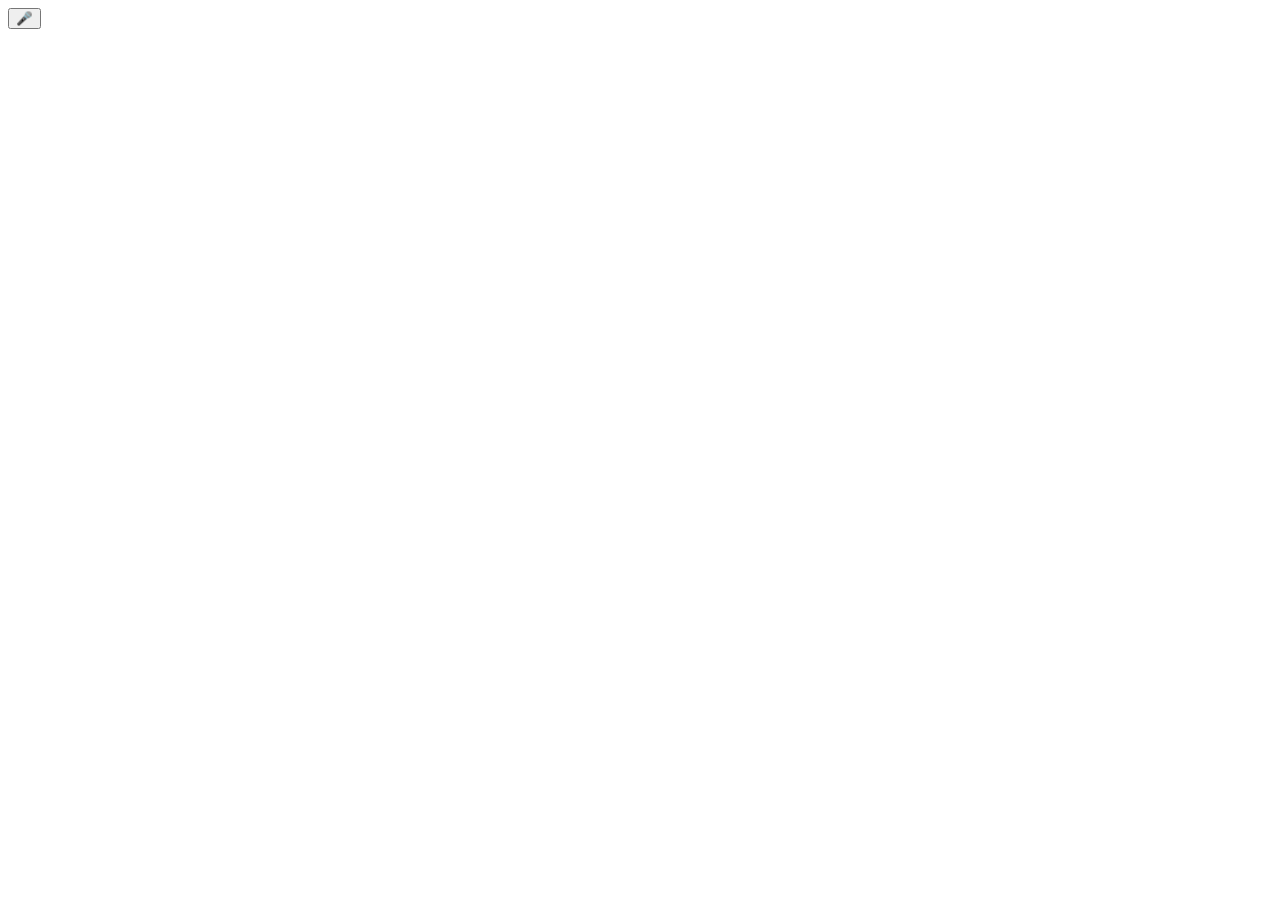
==== source.html @ b664c55f "Add files via upload" ====
<!DOCTYPE html>
<html lang="en">
<head>
    <meta charset="UTF-8">
    <meta name="viewport" content="width=device-width, initial-scale=1.0">
    <link rel="stylesheet" href="styles.css">
    <title>Speech-to-Text</title>
</head>
<body>
    <div class="container">
        <button id="startButton">🎤</button>
        <div id="transcription"></div>
    </div>
    <script src="script.js"></script>
</body>
</html>
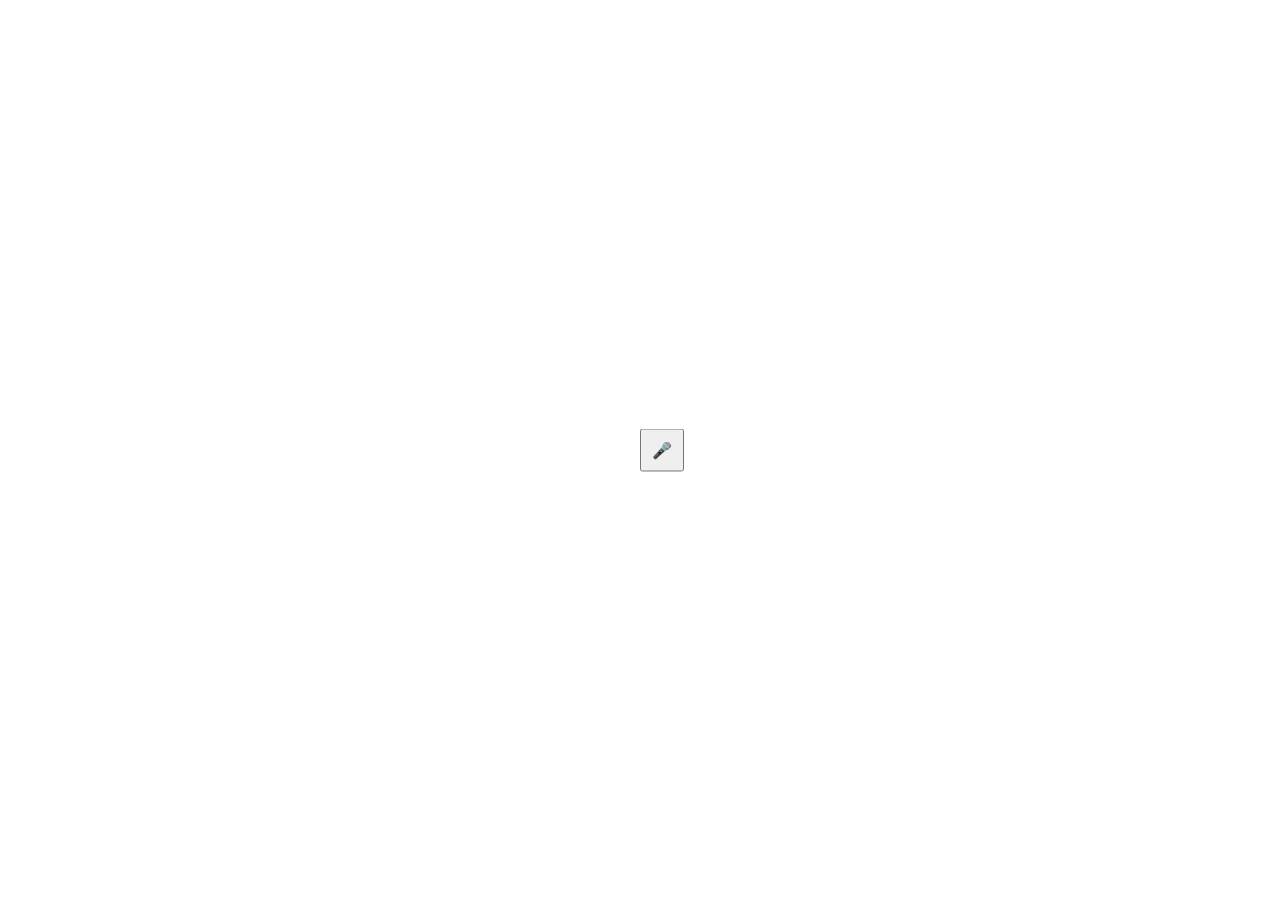
==== commit 1e2564af: "Update source.html" ====
--- a/source.html
+++ b/source.html
@@ -3,7 +3,37 @@
 <head>
     <meta charset="UTF-8">
     <meta name="viewport" content="width=device-width, initial-scale=1.0">
-    <link rel="stylesheet" href="styles.css">
+    <style>
+        body {
+    font-family: Arial, sans-serif;
+    display: flex;
+    flex-direction: column;
+    align-items: center;
+    justify-content: center;
+    height: 100vh;
+    margin: 0;
+}
+
+.container {
+    text-align: center;
+}
+
+button {
+    margin: 0;
+    position: absolute;
+    top: 50%;
+    -ms-transform: translateY(-50%);
+    transform: translateY(-50%);
+    padding: 10px;
+    font-size: 16px;
+    cursor: pointer;
+}
+
+#transcription {
+    margin-top: 20px;
+    font-size: 18px;
+}
+    </style>
     <title>Speech-to-Text</title>
 </head>
 <body>
@@ -11,6 +41,64 @@
         <button id="startButton">🎤</button>
         <div id="transcription"></div>
     </div>
-    <script src="script.js"></script>
+    <script>document.addEventListener('DOMContentLoaded', function () {
+    const startButton = document.getElementById('startButton');
+    const transcriptionDiv = document.getElementById('transcription');
+
+    let recognition = new webkitSpeechRecognition() || new SpeechRecognition();
+    recognition.lang = 'en-US';
+
+    recognition.onresult = function (event) {
+        const result = event.results[event.results.length - 1][0].transcript;
+        const normalizedResult = normalizeVoiceCommands(result);
+        const filteredResult = filterArithmetic(normalizedResult);
+        const evaluatedResult = evaluateExpression(filteredResult);
+        transcriptionDiv.innerHTML = `${normalizedResult} = ${evaluatedResult}`;
+    };
+
+    recognition.onerror = function (event) {
+        console.error('Speech recognition error: ', event.error);
+    };
+
+    startButton.addEventListener('click', function () {
+        if (recognition && recognition.recording) {
+            recognition.stop();
+            startButton.disabled = false;
+            startButton.style.backgroundColor = '';
+            startButton.textContent = '🎤';
+        } else {
+            recognition.start();
+            startButton.disabled = true;
+            startButton.textContent = '🎤...';
+        }
+    });
+
+    recognition.onend = function () {
+        startButton.disabled = false; 
+        startButton.textContent = '🎤 Start Recording';
+    };
+
+    function normalizeVoiceCommands(input) {
+        const normalizedText = input
+            .replace(/\b(lakh|lac|lacs)\b/gi, '00000')
+            .replace(/\b(thousand|k)\b/gi, '000')
+            .replace(/\b(million|mn)\b/gi, '000000');
+        return normalizedText;
+    }
+
+    function filterArithmetic(input) {
+        const filteredText = input.replace(/[^\d\+\-\*\/]/g, '');
+        return filteredText;
+    }
+
+    function evaluateExpression(expression) {
+        try {
+            return eval(expression);
+        } catch (error) {
+            console.error('Error evaluating expression:', error);
+            return 'Error';
+        }
+    }
+});</script>
 </body>
 </html>
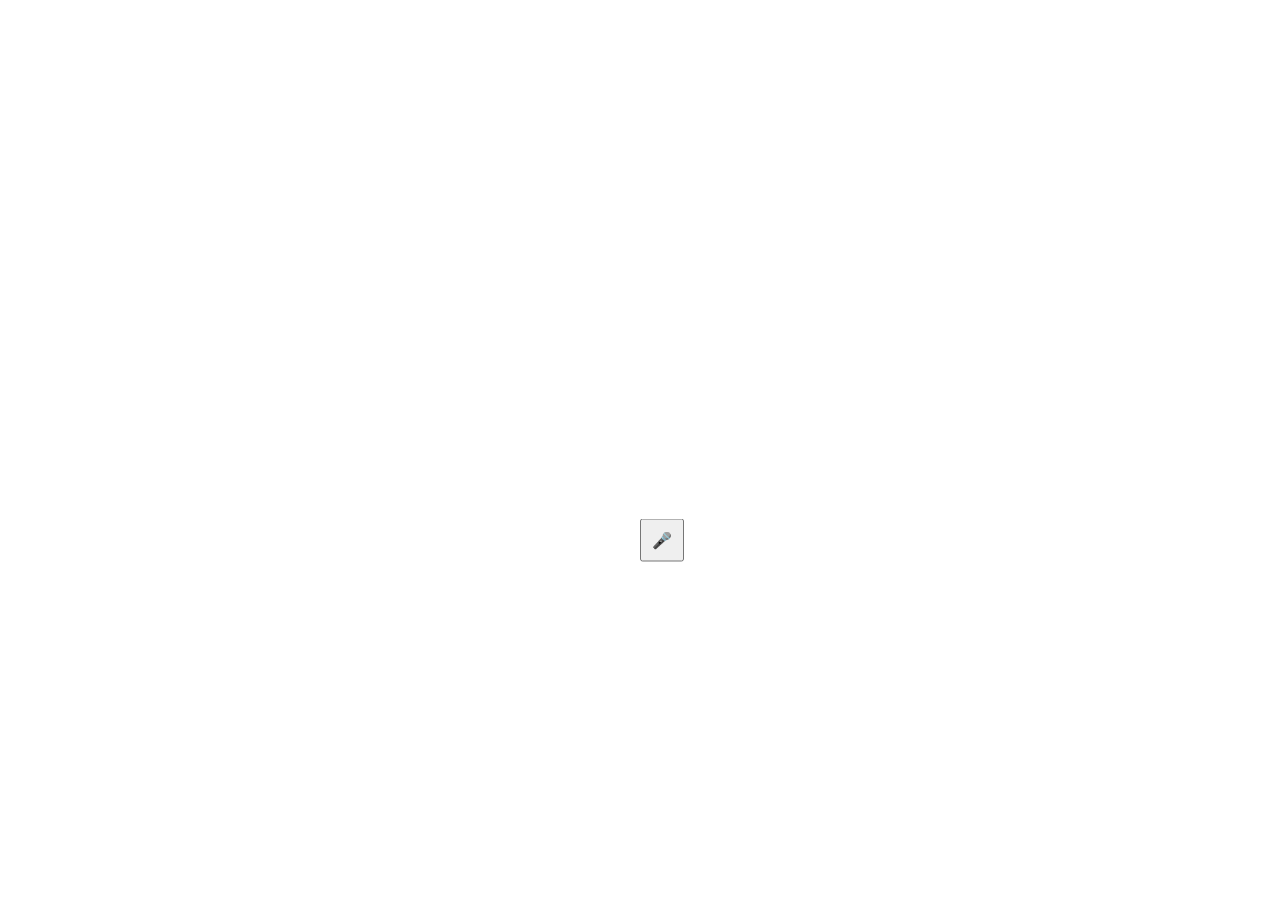
==== commit 7e2e51df: "Update source.html" ====
--- a/source.html
+++ b/source.html
@@ -21,7 +21,7 @@
 button {
     margin: 0;
     position: absolute;
-    top: 50%;
+    top: 60%;
     -ms-transform: translateY(-50%);
     transform: translateY(-50%);
     padding: 10px;
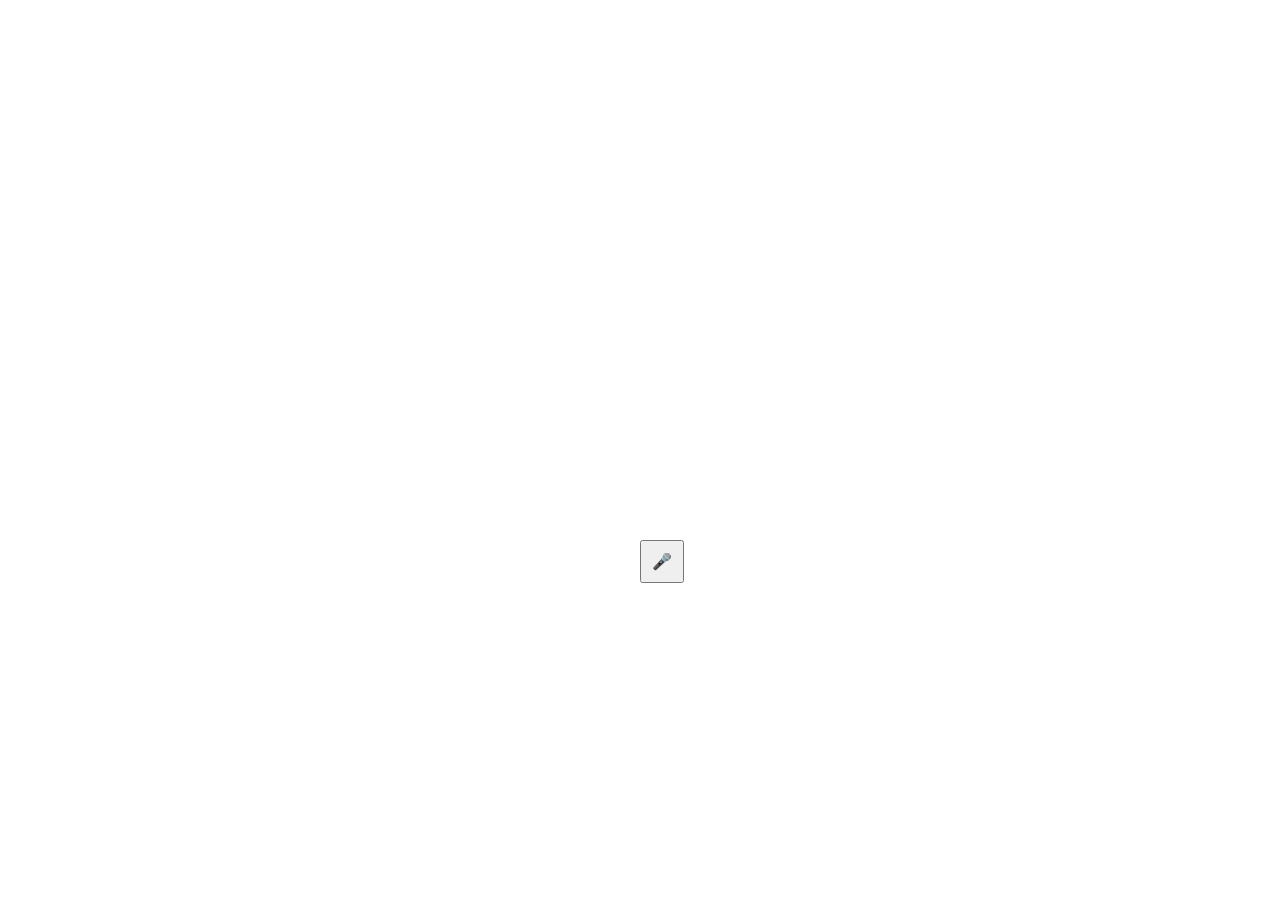
==== commit 6d1d5b43: "Update source.html" ====
--- a/source.html
+++ b/source.html
@@ -22,8 +22,6 @@
     margin: 0;
     position: absolute;
     top: 60%;
-    -ms-transform: translateY(-50%);
-    transform: translateY(-50%);
     padding: 10px;
     font-size: 16px;
     cursor: pointer;
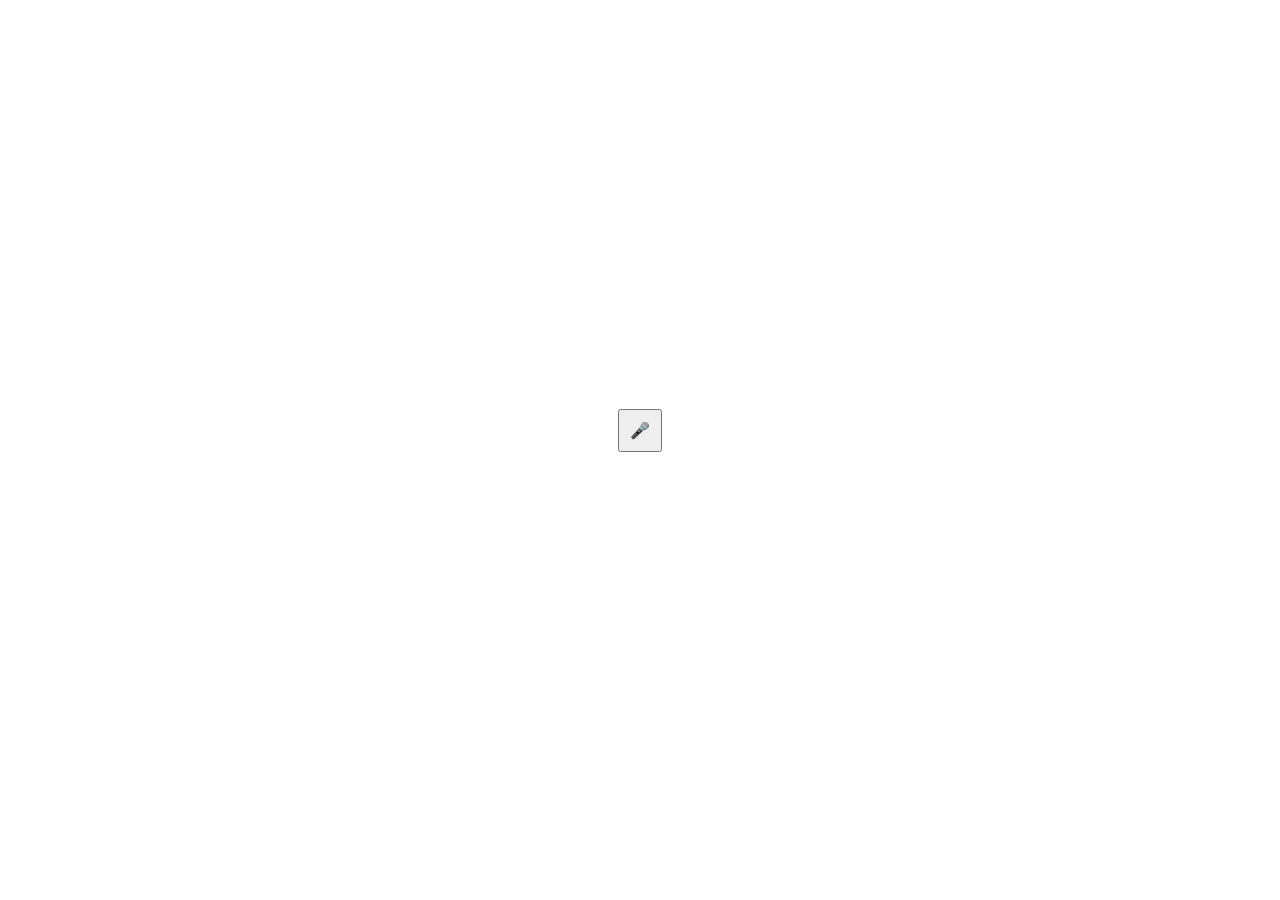
==== commit f40fbbfd: "Update source.html" ====
--- a/source.html
+++ b/source.html
@@ -5,32 +5,31 @@
     <meta name="viewport" content="width=device-width, initial-scale=1.0">
     <style>
         body {
-    font-family: Arial, sans-serif;
-    display: flex;
-    flex-direction: column;
-    align-items: center;
-    justify-content: center;
-    height: 100vh;
-    margin: 0;
-}
+            font-family: Arial, sans-serif;
+            display: flex;
+            flex-direction: column;
+            align-items: center;
+            justify-content: center;
+            height: 100vh;
+            margin: 0;
+        }
 
-.container {
-    text-align: center;
-}
+        .container {
+            text-align: center;
+            margin-bottom: 20px; /* Add margin to push the button down */
+        }
 
-button {
-    margin: 0;
-    position: absolute;
-    top: 60%;
-    padding: 10px;
-    font-size: 16px;
-    cursor: pointer;
-}
+        button {
+            margin: 0;
+            padding: 10px;
+            font-size: 16px;
+            cursor: pointer;
+        }
 
-#transcription {
-    margin-top: 20px;
-    font-size: 18px;
-}
+        #transcription {
+            margin-top: 20px;
+            font-size: 18px;
+        }
     </style>
     <title>Speech-to-Text</title>
 </head>
